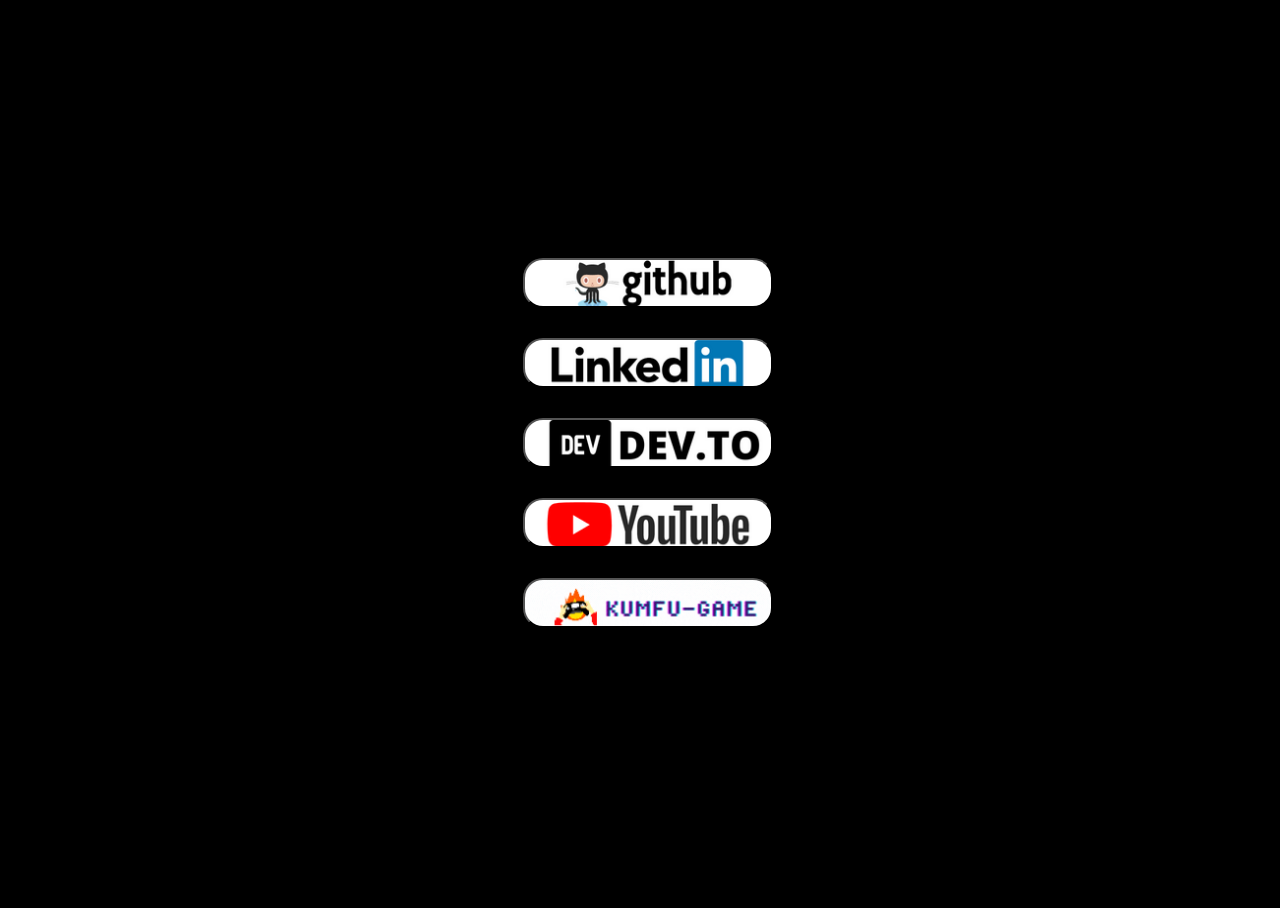
==== index.html @ 3f9801fd "finished" ====
<!DOCTYPE html>
<html>
    <head>
        <meta name="viewport" content="width=device-width, initial-scale=1.0">
        <link rel="stylesheet" href="/styles/home.css">
    </head>
    <body>
        <div class="center-div">
            <button class="git-btn" id="git"></button>
            <button class="linkedin-btn" id="linkedin"></button>
            <button class="dev-btn" id="dev"></button>
            <button class="youtube-btn" id="youtube"></button>
            <button class="kumfu-btn" id="kumfu" onclick="window.location.href='/kumfu.html';"></button>
        </div>

        <script type="text/javascript" src="/scripts/home.js"></script>
    </body>
</html>
---- styles/home.css ----
html {
  width: 100%;
  height: 100%;
  overflow: hidden;
}
body {
  width: 100%;
  height: 100%;
  background-color: black;
}

.center-div {
  width: 100%;
  height: 100%;
  display: flex;
  flex-flow: column wrap;
  justify-content: center;
  align-items: center;
}

button {
  padding: 10px;
  cursor: pointer;
  margin-bottom: 30px;
  border-radius: 20px;
}
.git-btn {
  background-image: url("/images/btns/github.png");
  background-size: cover;
  width: 250px;
  height: 50px;
  font-size: 2rem;
}

.linkedin-btn {
  background-image: url("/images/btns/linkedin.png");
  background-size: cover;
  width: 250px;
  height: 50px;
  font-size: 2rem;
}

.dev-btn {
  background-image: url("/images/btns/dev.png");
  background-size: cover;
  width: 250px;
  height: 50px;
  font-size: 2rem;
}

.youtube-btn {
  background-image: url("/images/btns/youtube.png");
  background-size: cover;
  width: 250px;
  height: 50px;
  font-size: 2rem;
}

.kumfu-btn {
  background-image: url("/images/btns/kumfu.gif");
  background-size: cover;
  width: 250px;
  height: 50px;
  font-size: 2rem;
}
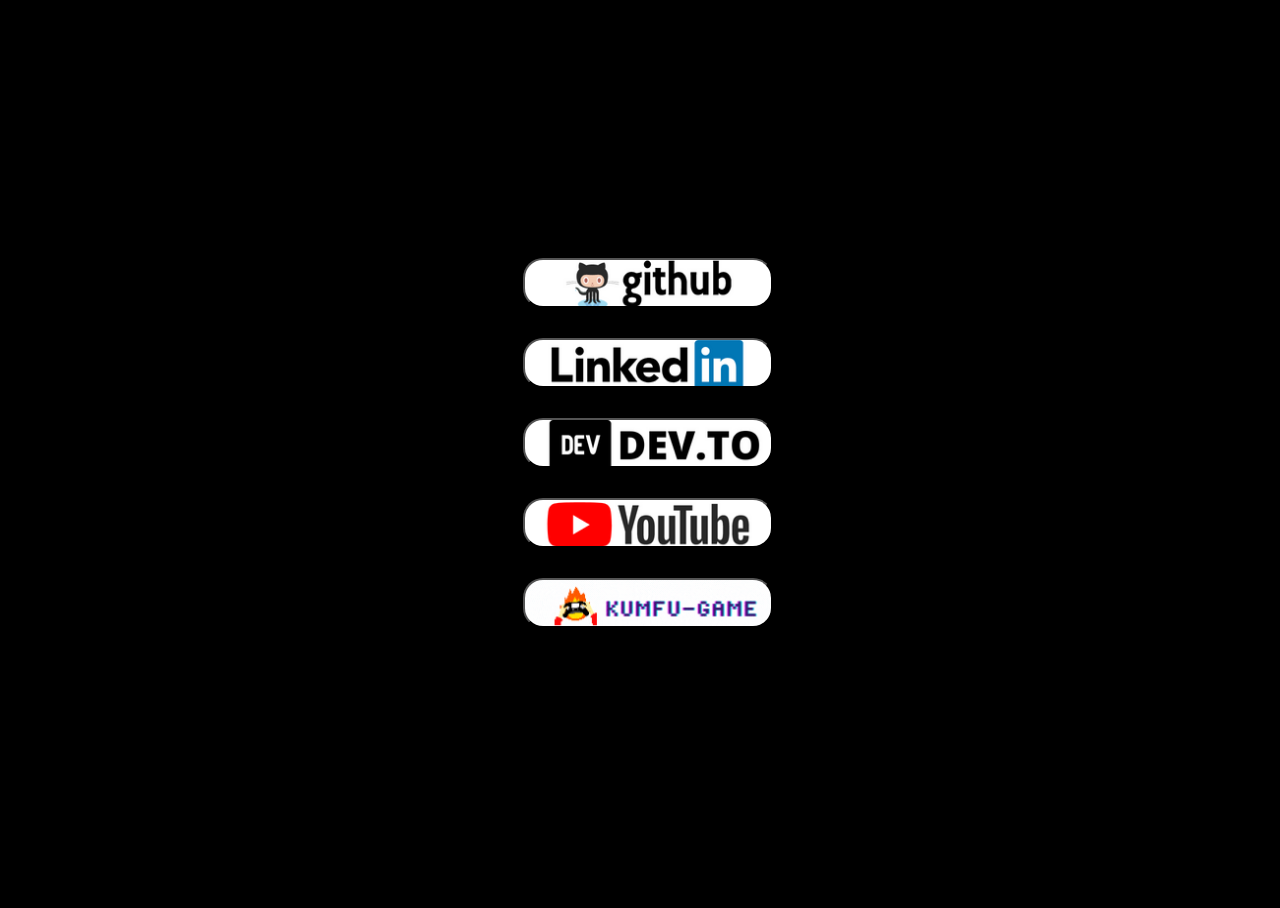
==== commit c23e502d: "link fixed" ====
--- a/index.html
+++ b/index.html
@@ -2,7 +2,7 @@
 <html>
     <head>
         <meta name="viewport" content="width=device-width, initial-scale=1.0">
-        <link rel="stylesheet" href="/styles/home.css">
+        <link rel="stylesheet" href="styles/home.css">
     </head>
     <body>
         <div class="center-div">
@@ -10,9 +10,9 @@
             <button class="linkedin-btn" id="linkedin"></button>
             <button class="dev-btn" id="dev"></button>
             <button class="youtube-btn" id="youtube"></button>
-            <button class="kumfu-btn" id="kumfu" onclick="window.location.href='/kumfu.html';"></button>
+            <button class="kumfu-btn" id="kumfu" onclick="window.location.href='kumfu.html';"></button>
         </div>
 
-        <script type="text/javascript" src="/scripts/home.js"></script>
+        <script type="text/javascript" src="scripts/home.js"></script>
     </body>
 </html>--- a/styles/home.css
+++ b/styles/home.css
@@ -23,43 +23,35 @@
   cursor: pointer;
   margin-bottom: 30px;
   border-radius: 20px;
+  width: 250px;
+  height: 50px;
 }
 .git-btn {
   background-image: url("/images/btns/github.png");
   background-size: cover;
-  width: 250px;
-  height: 50px;
   font-size: 2rem;
 }
 
 .linkedin-btn {
   background-image: url("/images/btns/linkedin.png");
   background-size: cover;
-  width: 250px;
-  height: 50px;
   font-size: 2rem;
 }
 
 .dev-btn {
   background-image: url("/images/btns/dev.png");
   background-size: cover;
-  width: 250px;
-  height: 50px;
   font-size: 2rem;
 }
 
 .youtube-btn {
   background-image: url("/images/btns/youtube.png");
   background-size: cover;
-  width: 250px;
-  height: 50px;
   font-size: 2rem;
 }
 
 .kumfu-btn {
   background-image: url("/images/btns/kumfu.gif");
   background-size: cover;
-  width: 250px;
-  height: 50px;
   font-size: 2rem;
 }
